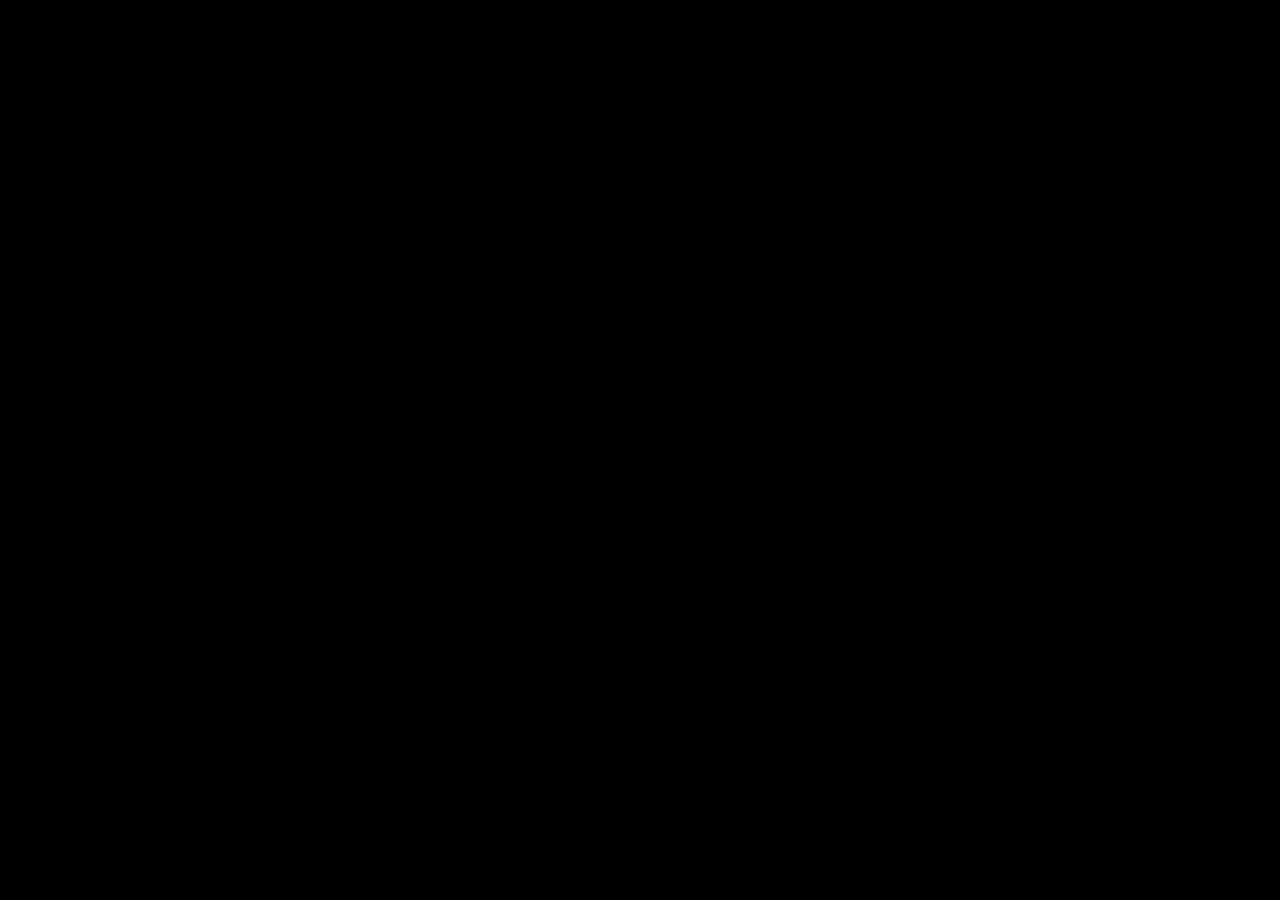
==== index.html @ 4c9261fb "fixing script path" ====
<!DOCTYPE html>
<html lang="en">
  <head>
    <meta charset="UTF-8">
    <meta name="viewport" content="width=device-width, initial-scale=1.0">
    <title>Forward</title>
    <link rel="stylesheet" href="/style.css">
    <script src="/js/p5.js"></script>
  </head>
  <body>
    <script src="../index.js"></script>
  </body>
</html>
---- style.css ----
html, body {
    margin: 0;
    height: 100%;
}

body{
    background-color: black;
}
.start_button{
    position: absolute;
}

.intro{
    position: absolute;
    text-align: center;
    color: white;
    width: 100%;
    top: 25%;
}

.page_content{
    background-color: darkorchid;
    display: inline-grid;
    grid-template-rows: 50% 50%;
    position: absolute;
    text-align: center;
    color: white;
    width: 100%;
    height: 100%;
    visibility: visible;
}
.canvas_content{
    height: 500px;
    width: 500px;
}
.vote_button_content{
    /* display: inline-grid; */

}
.voting_yea{
    margin-right: 2%;
}
.canvas_t{
    visibility: visible;
    width: 500px;
    display: block;
    background-color: aliceblue;
}

.next_button_content{
    position: absolute;
    top: 45%;
    right: 1%;
    height: 10%;
    width: 18%;
}

.next_button{
    width: 100%;
    height: 100%;
}


.page_content_left{
    background-color: burlywood;
}
.page_content_right{
    background-color:firebrick;
}

.graphics_container{
    margin: 0;
    position: absolute;
    right: 5%;
    width: 40%;
    height: 65%;
    top: 33%;

}
.graphics_canvas{
    width: 100%;
    height: 100%;
}
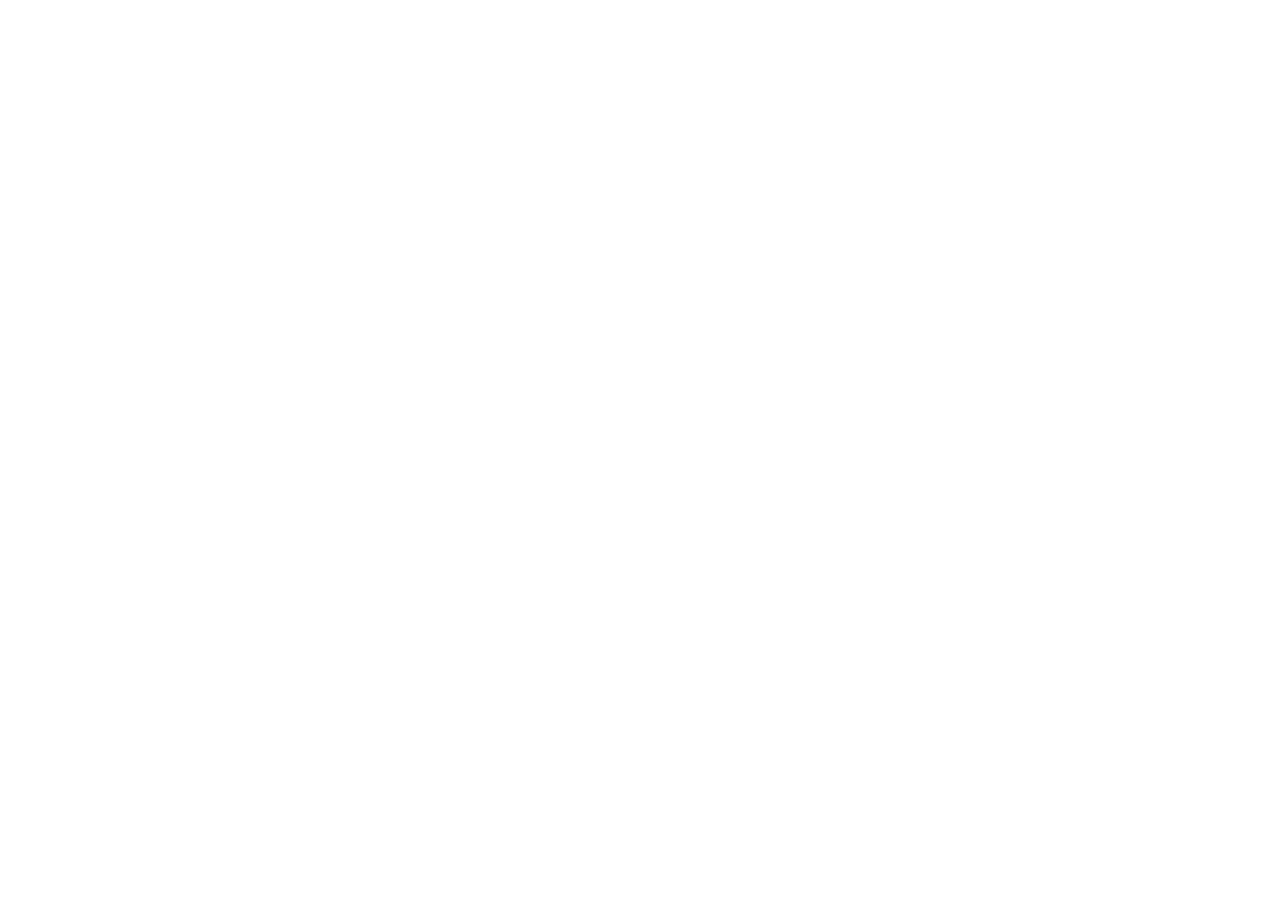
==== commit fad9baee: "fixing script path" ====
--- a/index.html
+++ b/index.html
@@ -4,10 +4,10 @@
     <meta charset="UTF-8">
     <meta name="viewport" content="width=device-width, initial-scale=1.0">
     <title>Forward</title>
-    <link rel="stylesheet" href="/style.css">
-    <script src="/js/p5.js"></script>
+    <link rel="stylesheet" href=" Creative_Research_Proj/style.css">
+    <script src="Creative_Research_Proj/js/p5.js"></script>
   </head>
   <body>
-    <script src="../index.js"></script>
+    <script src="Creative_Research_Proj/index.js"></script>
   </body>
 </html>
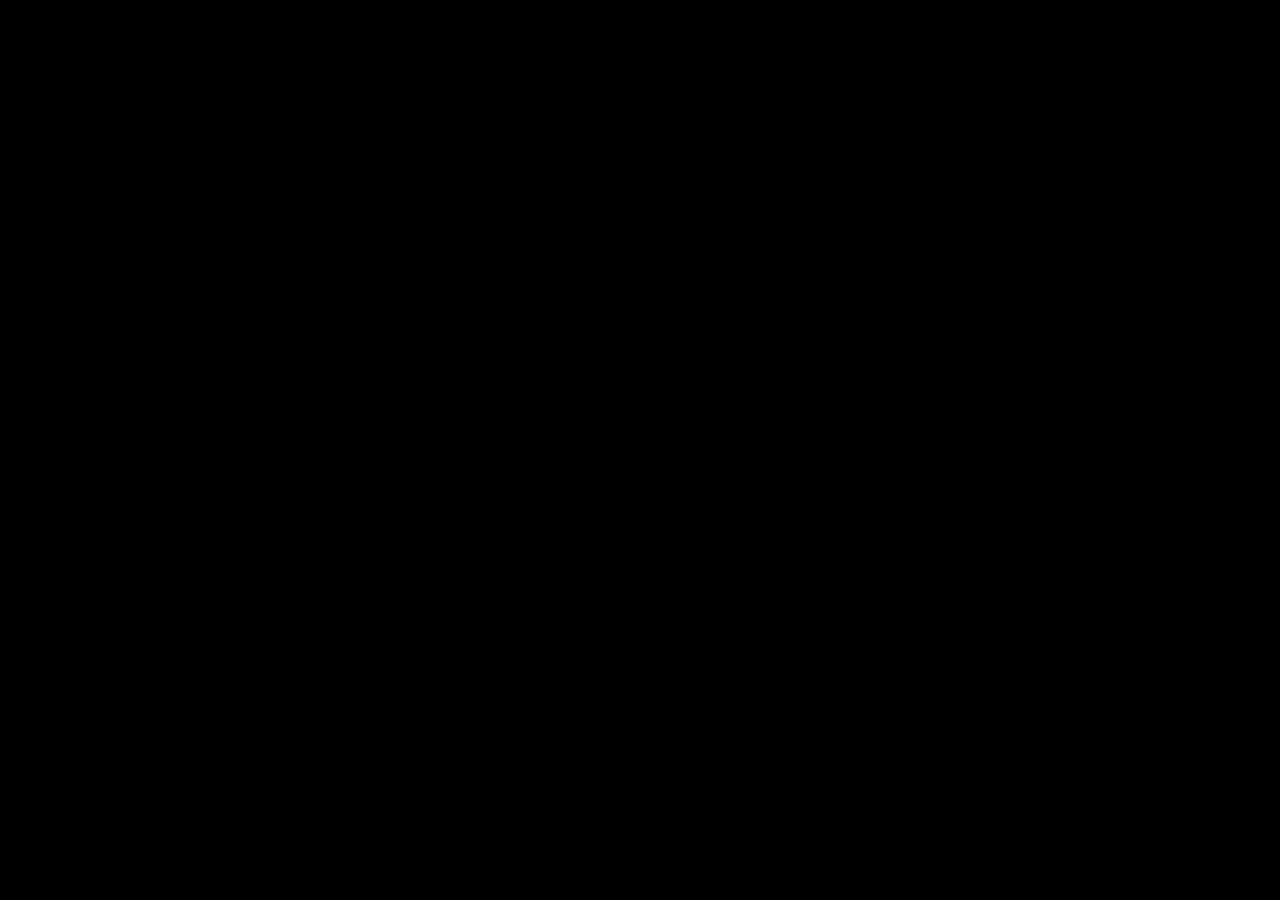
==== commit d23f275b: "fixing script path" ====
--- a/index.html
+++ b/index.html
@@ -4,10 +4,10 @@
     <meta charset="UTF-8">
     <meta name="viewport" content="width=device-width, initial-scale=1.0">
     <title>Forward</title>
-    <link rel="stylesheet" href=" Creative_Research_Proj/style.css">
-    <script src="Creative_Research_Proj/js/p5.js"></script>
+    <link rel="stylesheet" href=" /style.css">
+    <script src="/js/p5.js"></script>
   </head>
   <body>
-    <script src="Creative_Research_Proj/index.js"></script>
+    <script src="/index.js"></script>
   </body>
 </html>
--- a/style.css
+++ b/style.css
@@ -0,0 +1,84 @@
+html, body {
+    margin: 0;
+    height: 100%;
+}
+
+body{
+    background-color: black;
+}
+.start_button{
+    position: absolute;
+}
+
+.intro{
+    position: absolute;
+    text-align: center;
+    color: white;
+    width: 100%;
+    top: 25%;
+}
+
+.page_content{
+    background-color: darkorchid;
+    display: inline-grid;
+    grid-template-rows: 50% 50%;
+    position: absolute;
+    text-align: center;
+    color: white;
+    width: 100%;
+    height: 100%;
+    visibility: visible;
+}
+.canvas_content{
+    height: 500px;
+    width: 500px;
+}
+.vote_button_content{
+    /* display: inline-grid; */
+
+}
+.voting_yea{
+    margin-right: 2%;
+}
+.canvas_t{
+    visibility: visible;
+    width: 500px;
+    display: block;
+    background-color: aliceblue;
+}
+
+.next_button_content{
+    position: absolute;
+    top: 45%;
+    right: 1%;
+    height: 10%;
+    width: 18%;
+}
+
+.next_button{
+    width: 100%;
+    height: 100%;
+}
+
+
+.page_content_left{
+    background-color: burlywood;
+}
+.page_content_right{
+    background-color:firebrick;
+}
+
+.graphics_container{
+    margin: 0;
+    position: absolute;
+    right: 5%;
+    width: 40%;
+    height: 65%;
+    top: 33%;
+
+}
+.graphics_canvas{
+    width: 100%;
+    height: 100%;
+}
+
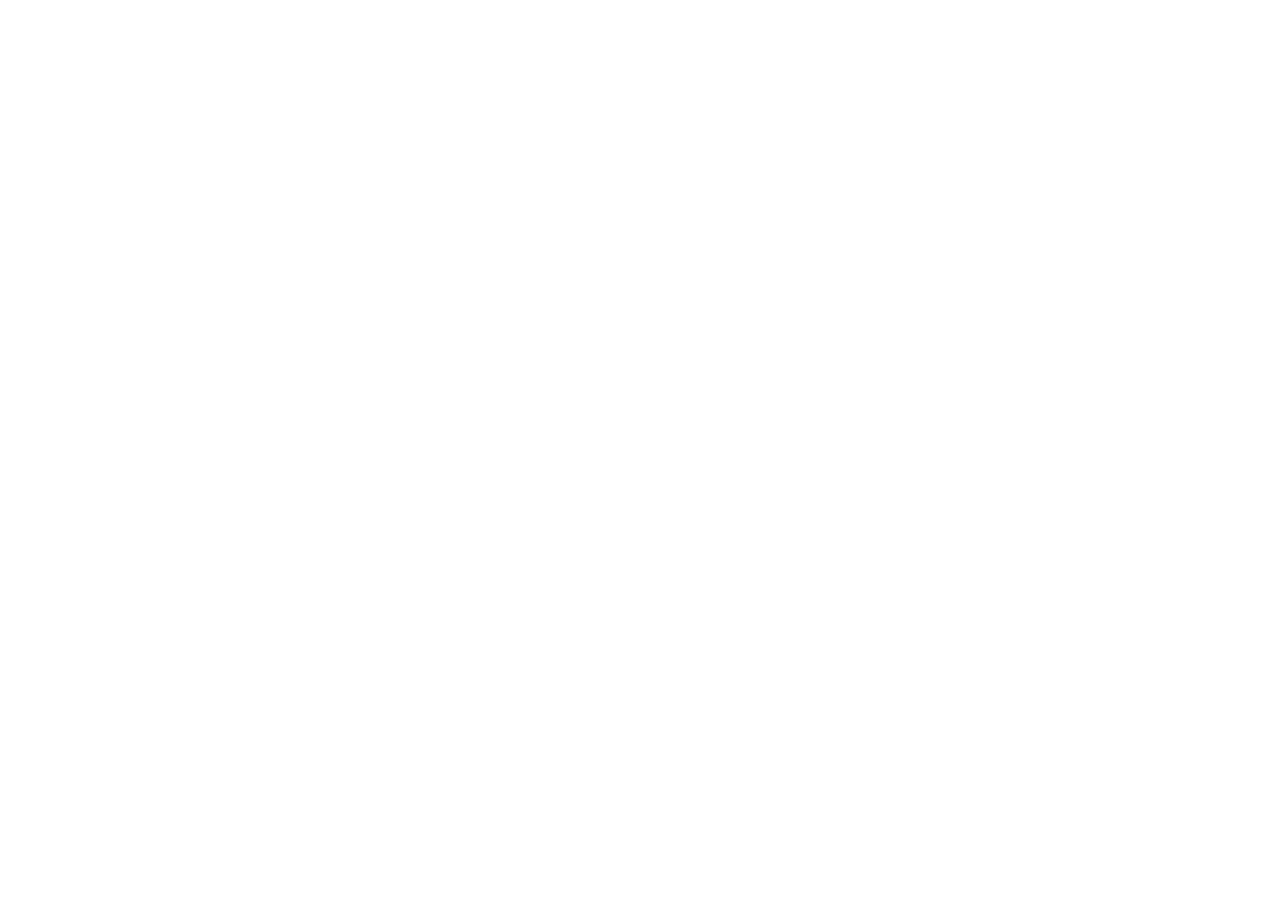
==== commit ca8fcd62: "fixing paths" ====
--- a/index.html
+++ b/index.html
@@ -4,10 +4,10 @@
     <meta charset="UTF-8">
     <meta name="viewport" content="width=device-width, initial-scale=1.0">
     <title>Forward</title>
-    <link rel="stylesheet" href=" /style.css">
-    <script src="/js/p5.js"></script>
+    <link rel="stylesheet" href="/Creative_Research_Proj/style.css">
+    <script src="/Creative_Research_Proj/js/p5.js"></script>
   </head>
   <body>
-    <script src="/index.js"></script>
+    <script src="/Creative_Research_Proj/index.js"></script>
   </body>
 </html>
